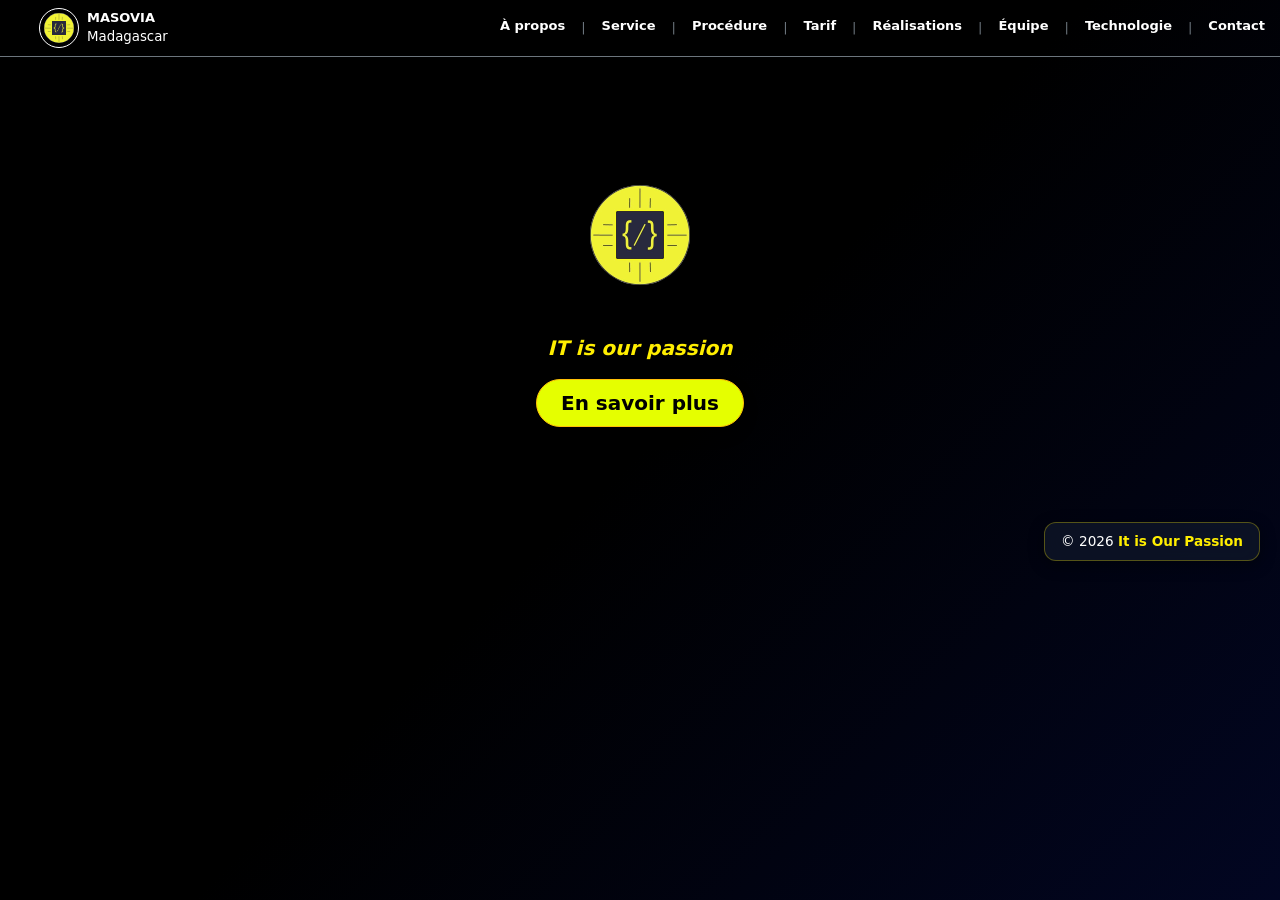
==== index.html @ 1afe6db5 "Petite mise a jour de la version 2" ====
<!DOCTYPE html>
<html lang="en">
<head>
    <meta charset="UTF-8">
    <meta name="viewport" content="width=device-width, initial-scale=1.0">
    <title>MASOVIA Madagascar</title>
    <link rel="shortcut icon" href="./" type="image/x-icon">
    <!-- boostrap local -->
    <link rel="stylesheet" href="./Css/bootstrap-5.3.8-dist/css/bootstrap.min.css">
    <!-- css personnel -->
    <link rel="stylesheet" href="style.css">
</head>
<!-- la couleur du body  -->
<body class=" text-white " >
    <!-- bar du haut -->
    <header class="text-white border-bottom border-secondary py-2">
    <div class="header-container d-flex justify-content-between align-items-center">
        
        <!-- LOGO & TEXTE -->
        <a href="#accueil" class="d-flex align-items-center text-decoration-none text-white brand-logo">
            <img src="./Image/469256969_122139030914333978_3974615634511253794_n.jpg" 
                 alt="logo Masovia" 
                 class="rounded-circle border border-white p-1 me-2 ms-md-4" 
                 width="40" 
                 height="40" 
                 style="object-fit: cover;">
            <div class="lh-sm">
                <span class="fw-bold d-block" style="font-size: small;">MASOVIA</span>
                <span style="font-size: smaller;">Madagascar</span>
            </div>
        </a> 

        <!-- Bouton Burger (Visible uniquement sur mobile) -->
<button id="menu-toggle" class="d-md-none border-0 bg-transparent p-0" type="button" aria-label="Toggle navigation">
    <img src="./Image/menu.png" alt="Menu" width="30" height="30">
</button>

<!-- MENU DE NAVIGATION -->
<nav id="main-nav" class="main-nav d-flex align-items-center gap-3">
    <!-- Bouton de fermeture sur mobile -->
    <button id="menu-close" class="d-md-none border-0 bg-transparent text-white fs-3 position-absolute top-0 end-0 m-3">&times;</button>
    
    <a href="#apropos" class="nav-link-custom fw-bold text-decoration-none">À propos</a>
    <span class="text-secondary d-none d-md-inline">|</span> 
    <a href="#services" class="nav-link-custom fw-bold text-decoration-none">Service</a>
    <span class="text-secondary d-none d-md-inline">|</span> 
    <a href="#procedure" class="nav-link-custom fw-bold text-decoration-none">Procédure</a>
    <span class="text-secondary d-none d-md-inline">|</span> 
    <a href="#tarif" class="nav-link-custom fw-bold text-decoration-none">Tarif</a>
    <span class="text-secondary d-none d-md-inline">|</span> 
    <a href="#realisation" class="nav-link-custom fw-bold text-decoration-none">Réalisations</a>
    <span class="text-secondary d-none d-md-inline">|</span> 
    <a href="#equipe" class="nav-link-custom fw-bold text-decoration-none">Équipe</a>
    <span class="text-secondary d-none d-md-inline">|</span>
    <a href="#technologie" class="nav-link-custom fw-bold text-decoration-none">Technologie</a>
    <span class="text-secondary d-none d-md-inline">|</span>
    <a href="#Contact" class="nav-link-custom fw-bold text-decoration-none">Contact</a>
</nav>
    </div>
</header>
    <!-- section services -->
<section id="services" class="py-5 d-none position-relative min-vh-100 d-flex align-items-center">
    <div class="container-service py-4">
        <!-- En-tête de section -->
        <div class="text-center mb-5">
            <h2 class="text-white fw-bold display-5 fst-italic">Services de MASOVIA <span><img src="./Image/Service.png" alt="service" width="70" height="70"></span></h2>
        </div>

        <!-- Grille des 4 services -->
        <div class=" row g-4 justify-content-center">
            <!-- Card 1 -->
            <div class="col-sm-6 col-lg-3">
                <div class="service-card p-4 text-center">
                    <div class="icon-box mb-3">
                        <img src="./image-logo/developpement (2).png" alt="Développement web" class="service-icon">
                    </div>
                    <h3 class="h5 text-white fw-bold mb-2"><span class="text-jaune">Développement web</span></h3>
                    <p class="text-white-50 small mb-0">Création de sites internet et d'applications web sur mesure, modernes, rapides et adaptés à tous vos besoins professionnels.</p>
                </div>
            </div>

            <!-- Card 2 -->
            <div class="col-sm-6 col-lg-3">
                <div class="service-card p-4 text-center">
                    <div class="icon-box mb-3">
                        <img src="./image-logo/developpement-dapplications.png" alt="Développement mobile" class="service-icon">
                    </div>
                    <h3 class="h5 text-white fw-bold mb-2"><span class="text-jaune">Développement mobile</span></h3>
                    <p class="text-white-50 small mb-0">Conception d'applications mobiles intuitives et performantes poir iOS et Android, offrant une expérience utilisateur fluide au quotidien.</p>
                </div>
            </div>

            <!-- Card 3 -->
            <div class="col-sm-6 col-lg-3">
                <div class="service-card p-4 text-center">
                    <div class="icon-box mb-3">
                        <img src="./image-logo/travail-a-domicile (1).png" alt="Systèmes et Réseaux" class="service-icon">
                    </div>
                    <h3 class="h5 text-white fw-bold mb-2"><span class="text-jaune">Administration réseau</span></h3>
                    <p class="text-white-50 small mb-0">Gestion, sécurisation et maintenance de vos infrastructures informatiques pour garantir un réseau stable, rapide et protégé et protégé contre les pannes.</p>
                </div>
            </div>

            <!-- Card 4 -->
            <div class="col-sm-6 col-lg-3">
                <div class="service-card p-4 text-center">
                    <div class="icon-box mb-3">
                        <img src="./image-logo/conception-graphique (1).png" alt="Design UI/UX" class="service-icon">
                    </div>
                    <h3 class="h5 text-white fw-bold mb-2"><span class="text-jaune">Design & UI/UX</span></h3>
                    <p class="text-white-50 small mb-0">Réalisation d'interfaces graphiques élégantes et ergonomiques, pensées ^pour captiver vos visiteurs et optimiser leur parcours d'utilisation. </p>
                </div>
            </div>
        </div>
    </div>

    <!-- Flèche Gauche (Vers À propos) -->
    <a href="#apropos" class="nav-arrow nav-arrow-left text-decoration-none" title="À propos">
        &#10094;
    </a>

    <!-- Flèche Droite (Vers Procédure) -->
    <a href="#procedure" class="nav-arrow nav-arrow-right text-decoration-none" title="Procédure">
        &#10095;
    </a>

    <footer class="copyright-fixed">
    <p class="mb-0">
        &copy; <span class="year"></span> <strong>It is Our Passion</strong>
    </p>
</footer>
</section>

<!-- accueil -->
<section id="accueil" class="d-flex align-items-center justify-content-center text-center text-white position-relative active">
    <div class="container">
        <!-- logo -->
        <div class="mb-4">
            <img src="./Image/469256969_122139030914333978_3974615634511253794_n.jpg" alt="Logo MASOVIA" class="rounded-circle shadow object-fit-cover" width="100" height="100">
        </div>

        <!-- Titre avec effet machine à écrire -->
        <div class="d-flex justify-content-center mb-3 text-center">
            <h1 class="display-4 fw-bold text-white">
                <span id="typed-text"></span>
            </h1>
        </div>

        <p class="text-jaune fs-5 fw-semibold fst-italic mb-3">IT is our passion</p>

        <!-- bouton -->
        <a href="#apropos" class="btn btn-warning btn-lg rounded-pill px-4 fw-bold shadow">En savoir plus</a>
    </div>

   <footer class="copyright-fixed">
    <p class="mb-0">
        &copy; <span class="year"></span> <strong>It is Our Passion</strong>
    </p>
</footer>
</section>

   <!-- section apropos -->
<section id="apropos" class="py-5 d-none text-white position-relative min-vh-100 d-flex align-items-center">
    <div class="container py-4">
        <!-- En-tête de section -->
        <div class="text-center mb-5">
            <h2 class="display-5 fw-bold  fst-italic">À propos de MASOVIA <span><img src="./Image/A propos.png" alt="apropos" width="70" height="70"></span></h2>
        </div>

        <!-- Grille principale 2 colonnes -->
        <div class="row g-4 align-items-stretch">
            
            <!-- CÔTÉ GAUCHE : Histoire (Animation Gauche) -->
            <div class="col-lg-7">
                <div class="glass-box p-4 p-md-5 h-100 d-flex flex-column justify-content-center anim-histoire border-warning">
                    <h3 class="h3 text-jaune fw-bold mb-3">Notre Histoire</h3>
                    <p class="text-white-50 fs-6 leading-relaxed mb-3">
                        Fondée en 2023 par un ingénieur en informatique passionné cumulant plus de 4 ans d'expérience, <strong class="text-white">MASOVIA Madagascar</strong> est née d'une ambition forte : accompagner la transformation numérique du pays en proposant des solutions sur mesure.
                    </p>
                    <p class="text-white-50 fs-6 leading-relaxed mb-0">
                        D'abord axée sur la création de sites web et l'administration système pour les PME, l'entreprise a rapidement évolué vers le développement d'applications web/mobiles complexes, le cloud et la cybersécurité, s'imposant comme un partenaire IT de confiance.
                    </p>
                </div>
            </div>

            <!-- CÔTÉ DROIT : Valeurs (Animation Droite en cascade) -->
            <div class="col-lg-5 d-flex flex-column gap-3">
                
                <!-- Div 1 : Innovation (Délai 0.2s) -->
                <div class="glass-box p-3 p-md-4 flex-fill d-flex align-items-center anim-valeur delay-1 border-warning">
                    <div>
                        <h4 class="h5 text-jaune fw-bold mb-1"> Innovation</h4>
                        <p class="text-white-50 small mb-0">Des solutions technologiques modernes et créatives, toujours en avance sur les besoins du marché.</p>
                    </div>
                </div>

                <!-- Div 2 : Qualité (Délai 0.4s) -->
                <div class="glass-box p-3 p-md-4 flex-fill d-flex align-items-center anim-valeur delay-2 border-warning">
                    <div>
                        <h4 class="h5 text-jaune fw-bold mb-1"> Qualité</h4>
                        <p class="text-white-50 small mb-0">Un niveau d'exigence élevé pour garantir la sécurité, la stabilité et la performance de vos systèmes.</p>
                    </div>
                </div>

                <!-- Div 3 : Proximité (Délai 0.6s) -->
                <div class="glass-box p-3 p-md-4 flex-fill d-flex align-items-center anim-valeur delay-3 border-warning">
                    <div>
                        <h4 class="h5 text-jaune fw-bold mb-1"> Proximité</h4>
                        <p class="text-white-50 small mb-0">Une relation de confiance étroite et un accompagnement personnalisé pour la réussite de chaque projet.</p>
                    </div>
                </div>
                
                <!-- div 4 : Lieu (Délai 0.8s) -->
                <div class="glass-box p-3 p-md-4 flex-fill d-flex align-items-center anim-valeur delay-3 border-warning">
                    <div>
                        <h4 class="h5 text-jaune fw-bold mb-1">Lieu</h4>
                        <p class="text-white-50 small mb-0">Nous sommes situé  à Jirama Amboaboaka, Mahavoky Avaratra, Mahajanga 401.</p>
                    </div>
                </div>

            </div>

        </div>
    </div>

    <!-- Flèches de navigation -->
    <a href="#accueil" class="nav-arrow nav-arrow-left text-decoration-none" title="Accueil">&#10094;</a>
    <a href="#services" class="nav-arrow nav-arrow-right text-decoration-none" title="Services">&#10095;</a>
    
    <footer class="copyright-fixed">
    <p class="mb-0">
        &copy; <span class="year"></span> <strong>It is Our Passion</strong>
    </p>
</footer>
</section>

<!-- section equipe -->
<section id="equipe" class="py-5 d-none position-relative min-vh-100 d-flex align-items-center">
    <div class="container py-4">
        
        <!-- En-tête de section -->
        <div class="text-center mb-5">
            <h2 class="display-5 fw-bold  fst-italic">Notre Équipe <span><img src="./Image/Equipe.png" alt="equipe" width="70" height="70"></span></h2>
        </div>

        <!-- 1. Conteneur du Dirigeant (Leader) -->
        <div class="row justify-content-center mb-4">
            <div class="col-lg-10">
                <div class="glass-box p-4 border-warning">
                    <div class="row align-items-center g-3">
                        <!-- Gauche : Photo + Nom + Poste -->
                        <div class="col-md-7 d-flex align-items-center gap-3">
                            <img src="./Photo/Boss-masovia.jpg" alt="Dirigeant" class="rounded-circle border border-2 border-warning shadow object-fit-cover" width="90" height="90">
                            <div>
                                <h3 class="h4 text-white fw-bold mb-1">Francky Ulsy NIHANARISON</h3>
                                <p class="text-warning fw-semibold mb-0 small">Fondateur & Lead Développeur</p>
                            </div>
                        </div>
                        <!-- Droite : Liens Sociaux -->
                        <div class="col-md-5 d-flex justify-content-md-end justify-content-start gap-2 flex-wrap">
                            <a href="https://gitlab.com/nihanarison" target="_blank" class="btn btn-outline-warning btn-sm rounded-pill px-3">GitLab</a>
                            <a href="https://www.linkedin.com/in/franck-ulsy-nihanarison-1b26021a1/" target="_blank" class="btn btn-outline-warning btn-sm rounded-pill px-3">LinkedIn</a>
                            <a href="https://www.facebook.com/share/1VFYUWXare/?mibextid=wwXIfr" target="_blank" class="btn btn-outline-warning btn-sm rounded-pill px-3">Facebook</a>
                        </div>
                    </div>
                </div>
            </div>
        </div>

        <!-- 2. Grille des Membres de l'Équipe -->
        <div class="row g-3 justify-content-center ">
            
            <!-- Membre 1 -->
            <div class="col-md-6 col-lg-4">
                <div class="glass-box p-3 h-100 border-warning">
                    <div class="d-flex align-items-center justify-content-between">
                        <div class="d-flex align-items-center gap-3">
                            <img src="./Photo/Julia.jpg" alt="Membre 1" class="rounded-circle object-fit-cover border border-secondary" width="60" height="60">
                            <div>
                                <h4 class="h6 text-white fw-bold mb-0">RAHARILIVA Maria Julia</h4>
                                <span class="text-white-50 small">Développeur Front-End/Back-end</span>
                            </div>
                        </div>
                        <div class="d-flex flex-column gap-1 text-end">
                            <a href="https://github.com/MarieJulia909" target="_blank" class="text-jaune text-decoration-none small">GitHub</a>
                            <a href="https://www.linkedin.com/in/marie-julia-rahariliva-8087a2437?utm_source=share_via&utm_content=profile&utm_medium=member_android" target="_blank" class="text-jaune text-decoration-none small">LinkedIn</a>
                            <a href="https://www.facebook.com/profile.php?id=100072571988165" target="_blank" class="text-jaune text-decoration-none small">Facebook</a>
                        </div>
                    </div>
                </div>
            </div>

            <!-- Membre 2 -->
            <div class="col-md-6 col-lg-4">
                <div class="glass-box p-3 h-100 border-warning">
                    <div class="d-flex align-items-center justify-content-between">
                        <div class="d-flex align-items-center gap-3">
                            <img src="./Image/Speader-man.jpg" alt="Membre 2" class="rounded-circle object-fit-cover border border-secondary" width="60" height="60">
                            <div>
                                <h4 class="h6 text-white fw-bold mb-0">RALIZARA Ely Judo</h4>
                                <span class="text-white-50 small">Développeur Back-End</span>
                            </div>
                        </div>
                        <div class="d-flex flex-column gap-1 text-end">
                            <a href="https://github.com/ElyJudo" target="_blank" class="text-jaune text-decoration-none small">GitHub</a>
                            <a href="https://www.linkedin.com/in/ralizara-ely-judo-7523423b3/" target="_blank" class="text-jaune text-decoration-none small">LinkedIn</a>
                            <a href="https://www.facebook.com/rj.ely.921620/" target="_blank" class="text-jaune text-decoration-none small">Facebook</a>
                        </div>
                    </div>
                </div>
            </div>

            <!-- Membre 3 -->
            <div class="col-md-6 col-lg-4">
                <div class="glass-box p-3 h-100 border-warning">
                    <div class="d-flex align-items-center justify-content-between">
                        <div class="d-flex align-items-center gap-3">
                            <img src="./Photo/Sarobidy.jpg" alt="Membre 3" class="rounded-circle object-fit-cover border border-secondary" width="80" height="70">
                            <div>
                            <h4 class="h6 text-white fw-bold mb-0">RAZAFINDRAKOTO Maxer Aina Sarobidy</h4>
                                <span class="text-white-50 small">Développeur web et application mobile</span>
                            </div>
                        </div>
                        <div class="d-flex flex-column gap-1 text-end">
                            <a href="https://github.com/AinaSarobidy11" target="_blank" class="text-jaune text-decoration-none small">GitHub</a>
                            <a href="https://www.linkedin.com/in/aina-sarobidy-38805938b/" target="_blank" class="text-jaune text-decoration-none small">LinkedIn</a>
                            <a href="https://www.facebook.com/aina.sar.bidy.2025" target="_blank" class="text-jaune text-decoration-none small">Facebook</a>
                        </div>
                    </div>
                </div>
            </div>

            <!-- Membre 4 -->
            <div class="col-md-6 col-lg-4">
                <div class="glass-box p-3 h-100 border-warning">
                    <div class="d-flex align-items-center justify-content-between">
                        <div class="d-flex align-items-center gap-3">
                            <img src="./Image/chaat.jpg" alt="Membre 4" class="rounded-circle object-fit-cover border border-secondary" width="60" height="60">
                            <div>
                                <h4 class="h6 text-white fw-bold mb-0">TIANDRAZANA Maniniaina Julio</h4>
                                <span class="text-white-50 small">Développeut mobile</span>
                            </div>
                        </div>
                        <div class="d-flex flex-column gap-1 text-end">
                            <a href="https://github.com/MaminiainaJulio" target="_blank" class="text-jaune text-decoration-none small">GitHub</a>
                            <a href="https://www.linkedin.com/in/maminiaina-julio-531709405/" target="_blank" class="text-jaune text-decoration-none small">LinkedIn</a>
                            <a href="https://www.facebook.com/maminiainajulio.tiandrazana" target="_blank" class="text-jaune text-decoration-none small">Facebook</a>
                        </div>
                    </div>
                </div>
            </div>

            <!-- Membre 5 -->
            <div class="col-md-6 col-lg-4">
                <div class="glass-box p-3 h-100 border-warning">
                    <div class="d-flex align-items-center justify-content-between">
                        <div class="d-flex align-items-center gap-3">
                            <img src="./Image/Mady.jpg" alt="Membre 5" class="rounded-circle object-fit-cover border border-secondary" width="60" height="60">
                            <div>
                                <h4 class="h6 text-white fw-bold mb-0">ANDRIAMANAMBINA Tsarafomba Alberto</h4>
                                <span class="text-white-50 small">Développeur web</span>
                            </div>
                        </div>
                        <div class="d-flex flex-column gap-1 text-end">
                            <a href="https://github.com/KilaTsarafomba" target="_blank" class="text-jaune text-decoration-none small">GitHub</a>
                            <a href="https://www.linkedin.com/in/tsarafomba-kila-92b11b433/" target="_blank" class="text-jaune text-decoration-none small">LinkedIn</a>
                            <a href="https://www.facebook.com/profile.php?id=61583092958652" target="_blank" class="text-jaune text-decoration-none small">Facebook</a>
                        </div>
                    </div>
                </div>
            </div>

            <!-- Membre 6 -->
            <div class="col-md-6 col-lg-4">
                <div class="glass-box p-3 h-100 border-warning">
                    <div class="d-flex align-items-center justify-content-between">
                        <div class="d-flex align-items-center gap-3">
                            <img src="./Photo/Masy.jpg" alt="Membre 6" class="rounded-circle object-fit-cover border border-secondary" width="80" height="70">
                            <div>
                                <h4 class="h6 text-white fw-bold mb-0">MOHADJELINOT Nomenjanahary Riazy</h4>
                                <span class="text-white-50 small">Dévéloppeur Front-End </span>
                            </div>
                        </div>
                        <div class="d-flex flex-column gap-1 text-end">
                            <a href="https://github.com/Mady-RM" target="_blank" class="text-jaune text-decoration-none small">GitHub</a>
                            <a href="https://www.linkedin.com/in/mohadjelinot-n-riazy-360813434/" target="_blank" class="text-jaune text-decoration-none small">LinkedIn</a>
                            <a href="https://www.facebook.com/mady.rm.701224/"  target="_blank" class="text-jaune text-decoration-none small">Facebook</a>
                        </div>
                    </div>
                </div>
            </div>
            
            <!-- Membre 7 -->
            <div class="col-md-6 col-lg-4">
                <div class="glass-box p-3 h-100 border-warning">
                    <div class="d-flex align-items-center justify-content-between">
                        <div class="d-flex align-items-center gap-3">
                            <img src="./Photo/Mady.jpg" alt="Membre 6" class="rounded-circle object-fit-cover border border-secondary" width="60" height="60">
                            <div>
                                <h4 class="h6 text-white fw-bold mb-0">TODISOA Fanambinana Vacille Auguste</h4>
                                <span class="text-white-50 small">Développeur web </span>
                            </div>
                        </div>
                        <div class="d-flex flex-column gap-1 text-end">
                            <a href="https://github.com/Vacille auguste3-bip" target="_blank" class="text-jaune text-decoration-none small">GitHub</a>
                            <a href="#" target="_blank" class="text-jaune text-decoration-none small">LinkedIn</a>
                            <a href="https://www.facebook.com/profile.php?id=61550816037969"  target="_blank" class="text-jaune text-decoration-none small">Facebook</a>
                        </div>
                    </div>
                </div>
            </div>
           
            <!-- Membre 8 -->
            <div class="col-md-6 col-lg-4">
                <div class="glass-box p-3 h-100 border-warning">
                    <div class="d-flex align-items-center justify-content-between">
                        <div class="d-flex align-items-center gap-3">
                            <img src="./Photo/Mady.jpg" alt="Membre 6" class="rounded-circle object-fit-cover border border-secondary" width="60" height="60">
                            <div>
                                <h4 class="h6 text-white fw-bold mb-0">MANALINTSOA Fidele</h4>
                                <span class="text-white-50 small">Développeur Full Stack </span>
                            </div>
                        </div>
                        <div class="d-flex flex-column gap-1 text-end">
                            <a href="https://github.com/Fy145" target="_blank" class="text-jaune text-decoration-none small">GitHub</a>
                            <a href="https://www.linkedin.com/in/fid%c3%A8le-manalintsoa-09a0293aa/" target="_blank" class="text-jaune text-decoration-none small">LinkedIn</a>
                            <a href="https://www.facebook.com/ykouwais.tonny"  target="_blank" class="text-jaune text-decoration-none small">Facebook</a>
                        </div>
                    </div>
                </div>
            </div>
            
            <!-- Membre 9 -->
            <div class="col-md-6 col-lg-4">
                <div class="glass-box p-3 h-100 border-warning">
                    <div class="d-flex align-items-center justify-content-between">
                        <div class="d-flex align-items-center gap-3">
                            <img src="./Photo/Mady.jpg" alt="Membre 6" class="rounded-circle object-fit-cover border border-secondary" width="60" height="60">
                            <div>
                                <h4 class="h6 text-white fw-bold mb-0">RAMAHAY Avotra Daniel</h4>
                                <span class="text-white-50 small">Développeur web</span>
                            </div>
                        </div>
                        <div class="d-flex flex-column gap-1 text-end">
                            <a href="https://github.com/Mady-RM" target="_blank" class="text-jaune text-decoration-none small">GitHub</a>
                            <a href="#" target="_blank" class="text-jaune text-decoration-none small">LinkedIn</a>
                            <a href="https://www.facebook.com/mady.rm.701224/"  target="_blank" class="text-jaune text-decoration-none small">Facebook</a>
                        </div>
                    </div>
                </div>
            </div>

        </div>

    </div>

    <!-- Navigation Flèches -->
    <a href="#realisation" class="nav-arrow nav-arrow-left text-decoration-none" title="Réalisations">&#10094;</a>
    <a href="#technologie" class="nav-arrow nav-arrow-right text-decoration-none" title="Contact">&#10095;</a>

    <footer class="copyright-fixed">
    <p class="mb-0">
        &copy; <span class="year"></span> <strong>It is Our Passion</strong>
    </p>
</footer>
</section>

 <!-- Section Procédure -->
<section id="procedure" class="py-5 d-none position-relative min-vh-100 d-flex align-items-center">
    <div class="container py-4">
        
        <!-- En-tête de section -->
        <div class="text-center mb-5">
            <h2 class="display-5 fw-bold fst-italic text-white">
                Notre Procédure 
                <span><img src="./Image/procedure.png" alt="Procédure" width="60" height="60" ></span>
            </h2>
        </div>

        <!-- Grille des 7 étapes -->
        <div class="row g-4 justify-content-center procedure-container">
            
            <!-- Étape 1 -->
            <div class="col-md-6 col-lg-4 procedure-step step-1">
                <div class="procedure-card p-4 h-100">
                    <div class="d-flex align-items-center mb-3">
                        <span class="step-badge">01</span>
                        <h3 class="h5 text-white fw-bold mb-0 ms-3">Prise de contact & Analyse</h3>
                    </div>
                    <p class="text-white-50 small mb-0">
                        Écoute attentive de vos besoins, étude de faisabilité et définition précise des objectifs stratégiques de votre projet.
                    </p>
                </div>
            </div>

            <!-- Étape 2 -->
            <div class="col-md-6 col-lg-4 procedure-step step-2">
                <div class="procedure-card p-4 h-100">
                    <div class="d-flex align-items-center mb-3">
                        <span class="step-badge">02</span>
                        <h3 class="h5 text-white fw-bold mb-0 ms-3">Cahier des charges & Devis</h3>
                    </div>
                    <p class="text-white-50 small mb-0">
                        Rédaction détaillée des spécifications techniques et fonctionnelles accompagnées d'une proposition tarifaire transparente.
                    </p>
                </div>
            </div>

            <!-- Étape 3 -->
            <div class="col-md-6 col-lg-4 procedure-step step-3">
                <div class="procedure-card p-4 h-100">
                    <div class="d-flex align-items-center mb-3">
                        <span class="step-badge">03</span>
                        <h3 class="h5 text-white fw-bold mb-0 ms-3">Conception & UI/UX</h3>
                    </div>
                    <p class="text-white-50 small mb-0">
                        Création des maquettes interactives, de la charte graphique et validation de l'architecture globale de l'interface.
                    </p>
                </div>
            </div>

            <!-- Étape 4 -->
            <div class="col-md-6 col-lg-4 procedure-step step-4">
                <div class="procedure-card p-4 h-100">
                    <div class="d-flex align-items-center mb-3">
                        <span class="step-badge">04</span>
                        <h3 class="h5 text-white fw-bold mb-0 ms-3">Développement & Intégration</h3>
                    </div>
                    <p class="text-white-50 small mb-0">
                        Programmation du code (Front-End & Back-End) en appliquant les normes de sécurité et les meilleures pratiques IT.
                    </p>
                </div>
            </div>

            <!-- Étape 5 -->
            <div class="col-md-6 col-lg-4 procedure-step step-5">
                <div class="procedure-card p-4 h-100">
                    <div class="d-flex align-items-center mb-3">
                        <span class="step-badge">05</span>
                        <h3 class="h5 text-white fw-bold mb-0 ms-3">Tests & Recette</h3>
                    </div>
                    <p class="text-white-50 small mb-0">
                        Batterie de tests rigoureux (performance, sécurité, comptabilité) et ajustements selon vos retours.
                    </p>
                </div>
            </div>

            <!-- Étape 6 -->
            <div class="col-md-6 col-lg-4 procedure-step step-6">
                <div class="procedure-card p-4 h-100">
                    <div class="d-flex align-items-center mb-3">
                        <span class="step-badge">06</span>
                        <h3 class="h5 text-white fw-bold mb-0 ms-3">Déploiement & Mise en ligne</h3>
                    </div>
                    <p class="text-white-50 small mb-0">
                        Configuration des serveurs, déploiement sécurisé de la solution et ouverture officielle aux utilisateurs.
                    </p>
                </div>
            </div>

            <!-- Étape 7 -->
            <div class="col-md-6 col-lg-4 procedure-step step-7">
                <div class="procedure-card p-4 h-100">
                    <div class="d-flex align-items-center mb-3">
                        <span class="step-badge">07</span>
                        <h3 class="h5 text-white fw-bold mb-0 ms-3">Maintenance & Suivi</h3>
                    </div>
                    <p class="text-white-50 small mb-0">
                        Accompagnement continu, mises à jour régulières, support technique et garanties de haute disponibilité.
                    </p>
                </div>
            </div>

        </div>
    </div>

    <!-- Flèche Gauche (Vers Services) -->
    <a href="#services" class="nav-arrow nav-arrow-left text-decoration-none" title="Services">&#10094;</a>
    <!-- Flèche Droite (Vers Tarif) -->
    <a href="#tarif" class="nav-arrow nav-arrow-right text-decoration-none" title="Tarif">&#10095;</a>
<footer class="copyright-fixed">
    <p class="mb-0">
        &copy; <span class="year"></span> <strong>It is Our Passion</strong>
    </p>
</footer>
</section>

<!-- Section Technologies -->
<section id="technologie" class="py-5 d-none position-relative min-vh-100 d-flex align-items-center">
    <div class="container py-4">
        <!-- Titre de la section -->
        <div class="text-center mb-5">
            <h2 class="display-5 fw-bold text-white fst-italic">Nos Technologies
                <span><img src="./Image/la-technologie.png" alt="technologie" width="60" height="60"></span>
            </h2>
        </div>

        <!-- Div Principale Conteneur en Colonne -->
        <div class="row g-3 ">

            <!-- HTML5 (Gauche) -->
            <div class="col-12 col-md-6 tech-card-left tech-delay-1">
                <div class="glass-box  p-3 h-100 rounded-4 border-warning border-opacity-25 shadow-sm d-flex align-items-center gap-3">
                    <div class="tech-logo-box d-flex align-items-center justify-content-center rounded-3 p-2">
                        <img src="./Image/html5.png" alt="" class="tech-logo-box">
                    </div>
                    <div class="tech-text-box text-white">
                        <h5 class="fw-bold mb-1"><span class="text-jaune">HTML5</span></h5>
                        <p class="mb-0 text-light opacity-75 fs-6">Structure sémantique moderne, accessible et optimisée pour le référencement web (SEO).</p>
                    </div>
                </div>
            </div>

            <!-- CSS3 (Droite) -->
            <div class="col-12 col-md-6 tech-card-right tech-delay-1">
                <div class="glass-box p-3 h-100 rounded-4 border-warning border-opacity-25 shadow-sm d-flex align-items-center gap-3">
                    <div class="tech-logo-box d-flex align-items-center justify-content-center rounded-3 p-2">
                        <img src="./Image/css3.png" alt="" class="tech-logo-box">
                    </div>
                    <div class="tech-text-box text-white">
                        <h5 class="fw-bold mb-1"><span class="text-jaune">CSS3</span></h5>
                        <p class="mb-0 text-light opacity-75 fs-6">Design personnalisé, animations fluides, polices web et mises en page adaptatives (Responsive).</p>
                    </div>
                </div>
            </div>

            <!-- JavaScript (Gauche) -->
            <div class="col-12 col-md-6 tech-card-left tech-delay-2">
                <div class="glass-box p-3 h-100 rounded-4 border-warning border-opacity-25 shadow-sm d-flex align-items-center gap-3">
                    <div class="tech-logo-box d-flex align-items-center justify-content-center rounded-3 p-2">
                        <img src="./Image/bibliotheque.png" alt="" class="tech-logo-box">
                    </div>
                    <div class="tech-text-box text-white">
                        <h5 class="fw-bold mb-1"><span class="text-jaune">JavaScript (JS)</span></h5>
                        <p class="mb-0 text-light opacity-75 fs-6">Programmation dynamique côté client pour des interfaces utilisateur interactives et réactives.</p>
                    </div>
                </div>
            </div>

            <!-- PHP (Droite) -->
            <div class="col-12 col-md-6 tech-card-right tech-delay-2">
                <div class="glass-box p-3 h-100 rounded-4 border-warning border-opacity-25 shadow-sm d-flex align-items-center gap-3">
                    <div class="tech-logo-box d-flex align-items-center justify-content-center rounded-3 p-2">
                        <img src="./Image/langage-de-programmation-php.png" alt="" class="tech-logo-box">
                    </div>
                    <div class="tech-text-box text-white">
                        <h5 class="fw-bold mb-1"><span class="text-jaune">PHP</span></h5>
                        <p class="mb-0 text-light opacity-75 fs-6">Développement backend robuste, traitement des données dynamiques et gestion côté serveur.</p>
                    </div>
                </div>
            </div>

            <!-- Laravel (Gauche) -->
            <div class="col-12 col-md-6 tech-card-left tech-delay-3">
                <div class="glass-box p-3 h-100 rounded-4 border-warning border-opacity-25 shadow-sm d-flex align-items-center gap-3">
                    <div class="tech-logo-box d-flex align-items-center justify-content-center rounded-3 p-2">
                        <img src="./Image/icons8-laravel-100.png" alt="" class="tech-logo-box">
                    </div>
                    <div class="tech-text-box text-white">
                        <h5 class="fw-bold mb-1"><span class="text-jaune">Laravel</span></h5>
                        <p class="mb-0 text-light opacity-75 fs-6">Framework PHP élégant pour la création d'applications web complexes, sécurisées et évolutives.</p>
                    </div>
                </div>
            </div>

            <!-- React (Droite) -->
            <div class="col-12 col-md-6 tech-card-right tech-delay-3">
                <div class="glass-box p-3 h-100 rounded-4 border-warning border-opacity-25 shadow-sm d-flex align-items-center gap-3">
                    <div class="tech-logo-box d-flex align-items-center justify-content-center rounded-3 p-2">
                        <img src="./Image/icons8-réagir-96.png" alt="" class="tech-logo-box">
                    </div>
                    <div class="tech-text-box text-white">
                        <h5 class="fw-bold mb-1"><span class="text-jaune">React</span></h5>
                        <p class="mb-0 text-light opacity-75 fs-6">Bibliothèque Frontend basée sur les composants pour créer des Single Page Applications (SPA) ultra-rapides.</p>
                    </div>
                </div>
            </div>

            <!-- Flutter (Gauche) -->
            <div class="col-12 col-md-6 tech-card-left tech-delay-4">
                <div class="glass-box p-3 h-100 rounded-4 border-warning border-opacity-25 shadow-sm d-flex align-items-center gap-3">
                    <div class="tech-logo-box d-flex align-items-center justify-content-center rounded-3 p-2">
                        <img src="./Image/icons8-battement-100.png" alt="" class="tech-logo-box">
                    </div>
                    <div class="tech-text-box text-white">
                        <h5 class="fw-bold mb-1"><span class="text-jaune">Flutter</span></h5>
                        <p class="mb-0 text-light opacity-75 fs-6">SDK de Google pour développer des applications mobiles performantes (Android & iOS) depuis un code unique.</p>
                    </div>
                </div>
            </div>

            <!-- Tailwind CSS (Droite) -->
            <div class="col-12 col-md-6 tech-card-right tech-delay-4">
                <div class="glass-box p-3 h-100 rounded-4 border-warning border-opacity-25 shadow-sm d-flex align-items-center gap-3">
                    <div class="tech-logo-box d-flex align-items-center justify-content-center rounded-3 p-2">
                        <img src="./Image/icons8-tailwind-css-96.png" alt="" class="tech-logo-box">
                    </div>
                    <div class="tech-text-box text-white">
                        <h5 class="fw-bold mb-1"><span class="text-jaune">Tailwind CSS</span></h5>
                        <p class="mb-0 text-light opacity-75 fs-6">Framework CSS utilitaire permettant de concevoir des interfaces sur-mesure rapidement.</p>
                    </div>
                </div>
            </div>

            <!-- WordPress (Gauche) -->
            <div class="col-12 col-md-6 tech-card-left tech-delay-5">
                <div class="glass-box p-3 h-100 rounded-4 border-warning border-opacity-25 shadow-sm d-flex align-items-center gap-3">
                    <div class="tech-logo-box d-flex align-items-center justify-content-center rounded-3 p-2">
                        <img src="./Image/icons8-wordpress-64.png" alt="" class="tech-logo-box">
                    </div>
                    <div class="tech-text-box text-white">
                        <h5 class="fw-bold mb-1"><span class="text-jaune">WordPress</span></h5>
                        <p class="mb-0 text-light opacity-75 fs-6">Système de gestion de contenu (CMS) idéal pour la création rapide de sites vitrines et e-commerce.</p>
                    </div>
                </div>
            </div>

            <!-- MySQL (Droite) -->
            <div class="col-12 col-md-6 tech-card-right tech-delay-5">
                <div class="glass-box p-3 h-100 rounded-4 border-warning border-opacity-25 shadow-sm d-flex align-items-center gap-3">
                    <div class="tech-logo-box d-flex align-items-center justify-content-center rounded-3 p-2">
                        <img src="./Image/mysql.png" alt="" class="tech-logo-box">
                    </div>
                    <div class="tech-text-box text-white">
                        <h5 class="fw-bold mb-1"><span class="text-jaune">MySQL</span></h5>
                        <p class="mb-0 text-light opacity-75 fs-6">Système de gestion de bases de données relationnelles fiable pour stocker et structurer vos données.</p>
                    </div>
                </div>
            </div>

            <!-- PostgreSQL (Gauche) -->
            <div class="col-12 col-md-6 tech-card-left tech-delay-6">
                <div class="glass-box p-3 h-100 rounded-4 border-warning border-opacity-25 shadow-sm d-flex align-items-center gap-3">
                    <div class="tech-logo-box d-flex align-items-center justify-content-center rounded-3 p-2">
                        <img src="./Image/icons8-postgresql-96.png" alt="" class="tech-logo-box">
                    </div>
                    <div class="tech-text-box text-white">
                        <h5 class="fw-bold mb-1"><span class="text-jaune">PostgreSQL</span></h5>
                        <p class="mb-0 text-light opacity-75 fs-6">Base de données relationnelle avancée supportant des requêtes complexes et de grands volumes de données.</p>
                    </div>
                </div>
            </div>

            <!-- Réseaux & Infrastructure (Droite) -->
            <div class="col-12 col-md-6 tech-card-right tech-delay-6">
                <div class="glass-box p-3 h-100 rounded-4 border-warning border-opacity-25 shadow-sm d-flex align-items-center gap-3">
                    <div class="tech-logo-box d-flex align-items-center justify-content-center rounded-3 p-2">
                        <img src="./Image/linternet.png" alt="" class="tech-logo-box">
                    </div>
                    <div class="tech-text-box text-white">
                        <h5 class="fw-bold mb-1"><span class="text-jaune">Réseaux & Infrastructures</span></h5>
                        <p class="mb-0 text-light opacity-75 fs-6">Conception de topologies réseau, configuration de serveurs, sécurité informatique et câblage RJ45.</p>
                    </div>
                </div>
            </div>

        </div>
    </div>

    <!-- Flèche Gauche -->
    <a href="#equipe" class="nav-arrow nav-arrow-left text-decoration-none" title="Services">&#10094;</a>
    <!-- Flèche Droite -->
    <a href="#contact" class="nav-arrow nav-arrow-right text-decoration-none" title="Procédure">&#10095;</a>

   <footer class="copyright-fixed">
    <p class="mb-0">
        &copy; <span class="year"></span> <strong>It is Our Passion</strong>
    </p>
</footer>
</section>

<!-- Section Tarifs -->
<section id="tarif" class="py-5 d-none position-relative min-vh-100 d-flex align-items-center">
  <div class="container py-4">
    <div class="text-center mb-5">
      <h2 class="fw-bold text-white display-5 fst-italic">
        NOS TARIFS 
        <span><img src="./Image/Tarif.png" alt="tarif" width="60" height="60"></span>
      </h2>
    </div>

    <div class="row g-4 justify-content-center">
      
      <!-- Carte 1 -->
      <div class="col-12 col-md-6 col-xl-3 tarif-card tarif-delay-1">
        <div class="glass-box p-4 h-100 d-flex flex-column justify-content-between text-center border-warning">
          <div>
            <h3 class="fw-bold text-white fs-3 mb-2">Site vitrine</h3>
            <div class="my-4">
              <span class="fs-1 fw-bold text-jaune">600 000Ar</span>
            </div>
            <hr class="border-secondary opacity-25 my-3">
            <ul class="list-unstyled text-start text-light fs-6 mb-4">
              <li class="mb-2">✓ Design & Logo</li>
              <li class="mb-2">✓ Charte Graphique</li>
              <li class="mb-2">✓ 5 page moins</li>
            </ul>
          </div>
          <a href="#contact" onclick="choisirOffre('vitrine')" class="btn btn-warning fw-bold w-100 mt-auto">Choisir cette offre</a>
        </div>
      </div>

      <!-- Carte 2 -->
      <div class="col-12 col-md-6 col-xl-3 tarif-card tarif-delay-2">
        <div class="glass-box p-4 h-100 d-flex flex-column justify-content-between text-center border-warning">
          <div>
            <h3 class="fw-bold text-white fs-3 mb-2">Développement sur mesure</h3>
            <div class="my-4">
              <span class="fs-1 fw-bold text-jaune">650 000Ar</span>
            </div>
            <hr class="border-secondary opacity-25 my-3">
            <ul class="list-unstyled text-start text-light fs-6 mb-4">
              <li class="mb-2">✓ Design & logo</li>
              <li class="mb-2">✓ Cahier de charge</li>
              <li class="mb-2">✓ Charte graphique</li>
              <li class="mb-2">✓ Hébergement gratuit</li>
              <li class="mb-2">✓ Développement de A à Z</li>
              <li class="mb-2">✓ Maintenance gratuit  1 mois</li>
            </ul>
          </div>
          <a href="#contact" onclick="choisirOffre('sur-mesure')" class="btn btn-warning fw-bold w-100 mt-auto">Choisir cette offre</a>
        </div>
      </div>

      <!-- Carte 3 -->
      <div class="col-12 col-md-6 col-xl-3 tarif-card tarif-delay-3">
        <div class="glass-box p-4 h-100 d-flex flex-column justify-content-between text-center border-warning">
          <div>
            <h3 class="fw-bold text-white fs-3 mb-2">E-commerce</h3>
            <div class="my-4">
              <span class="fs-1 fw-bold text-jaune">1&nbsp;200&nbsp;000Ar</span>
            </div>
            <hr class="border-secondary opacity-25 my-3">
            <ul class="list-unstyled text-start text-light fs-6 mb-4">
              <li class="mb-2">✓ Design & logo </li>
              <li class="mb-2">✓ Charte graphique</li>
              <li class="mb-2">✓ Hébergements gratuit</li>
              <li class="mb-2">✓ Mode de payement</li>
              <li class="mb-2">✓ Maintenance gratuit 1 mois</li>
            </ul>
          </div>
          <a href="#contact" onclick="choisirOffre('ecommerce')" class="btn btn-warning fw-bold w-100 mt-auto">Choisir cette offre</a>
        </div>
      </div>

      <!-- Carte 4 -->
      <div class="col-12 col-md-6 col-xl-3 tarif-card tarif-delay-4">
        <div class="glass-box p-4 h-100 d-flex flex-column justify-content-between text-center border-warning">
          <div>
            <h3 class="fw-bold text-white fs-3 mb-2">Développement mobile</h3>
            <div class="my-4">
              <span class="fs-1 fw-bold text-jaune">3&nbsp;000&nbsp;000Ar</span>
            </div>
            <hr class="border-secondary opacity-25 my-3">
            <ul class="list-unstyled text-start text-light fs-6 mb-4">
              <li class="mb-2">✓ Déploiement sur Apple store & play store</li>
              <li class="mb-2">✓ Logo design</li>
              <li class="mb-2">✓ Charte graphique</li>
              <li class="mb-2">✓ Cahier de charge</li>
              <li class="mb-2">✓ Développement de A à Z</li>
              <li class="mb-2">✓ Maintenance gratuit  1 mois</li>
            </ul>
          </div>
          <a href="#contact" onclick="choisirOffre('mobile')" class="btn btn-warning fw-bold w-100 mt-auto">Choisir cette offre</a>
        </div>
      </div>

    </div>
  </div>

  <a href="#procedure" class="nav-arrow nav-arrow-left text-decoration-none" title="Procédure">&#10094;</a>
  <a href="#realisation" class="nav-arrow nav-arrow-right text-decoration-none" title="Réalisation">&#10095;</a>
<footer class="copyright-fixed">
    <p class="mb-0">
        &copy; <span class="year"></span> <strong>It is Our Passion</strong>
    </p>
</footer>
</section>

<!-- Section Contact -->
<section id="contact" class="py-5 position-relative min-vh-100 d-flex align-items-center">
  <div class="container py-4">
    
    <!-- En-tête de section -->
    <div class="text-center mb-5">
      <h2 class="display-5 fw-bold fst-italic text-white">
        CONTACTEZ-NOUS 
        <span><img src="./Image/contact-us.png" alt="Contact" width="60" height="60"></span>
      </h2>
    </div>

    <div class="row justify-content-center">
      <div class="col-12 col-lg-8">
        
        <!-- Boîte de formulaire Glassmorphism -->
        <div class="glass-box p-4 p-md-5 border-warning border-opacity-25">
          <form action="#" method="POST">
            <div class="row g-3">
              
              <!-- Champ Nom & Prénom -->
              <div class="col-12 col-md-6">
                <label for="fullname" class="form-label text-white fw-bold fs-6">Nom complet</label>
                <input type="text" class="form-control custom-input" id="fullname" placeholder="Votre nom" required>
              </div>

              <!-- Champ Email -->
              <div class="col-12 col-md-6">
                <label for="email" class="form-label text-white fw-bold fs-6">Adresse Email</label>
                <input type="email" class="form-control custom-input" id="email" placeholder="exemple@mail.com" required>
              </div>

              <!-- Champ Numéro de Téléphone -->
              <div class="col-12 col-md-6">
                <label for="phone" class="form-label text-white fw-bold fs-6">Numéro de téléphone</label>
                <input type="tel" class="form-control custom-input" id="phone" placeholder="+261 34 00 000 00">
              </div>

              <!-- Champ Sujet / Type de Projet -->
              <div class="col-12 col-md-6">
                <label for="subject" class="form-label text-white fw-bold fs-6">Sujet du projet</label>
                <select class="form-select custom-input" id="subject">
                  <option selected disabled value="">Choisissez une option...</option>
                  <option value="vitrine">Site Vitrine</option>
                  <option value="sur-mesure">Développement sur mesure</option>
                  <option value="ecommerce">E-commerce</option>
                  <option value="mobile">Développement mobile</option>
                  <option value="autre">Autre demande</option>
                </select>
              </div>

              <!-- Champ Message -->
              <div class="col-12">
                <label for="message" class="form-label text-white fw-bold fs-6">Votre Message</label>
                <textarea class="form-control custom-input" id="message" rows="5" placeholder="Décrivez votre projet..." required></textarea>
              </div>

              <!-- Bouton d'envoi -->
              <div class="col-12 text-center mt-4">
                <button type="submit" class="btn btn-warning fw-bold px-5 py-3 fs-5 w-100 w-md-auto">
                  Envoyer le message
                </button>
              </div>

            </div>
          </form>
        </div>

      </div>
    </div>

  </div>

  <!-- Flèches de navigation -->
  <a href="#technologie" class="nav-arrow nav-arrow-left text-decoration-none" title="Technologies">&#10094;</a>

  <footer class="copyright-fixed">
    <p class="mb-0">
        &copy; <span class="year"></span> <strong>It is Our Passion</strong>
    </p>
</footer>
</section>

<!-- Section Réalisations -->
<section id="realisation" class="py-5 d-none position-relative min-vh-100 d-flex align-items-center">
  <div class="container py-4">
    
    <!-- En-tête de la section -->
    <div class="text-center mb-5">
      <h2 class="fw-bold text-white display-5 fst-italic">
        NOS RÉALISATIONS
        <span><img src="./Image/realisation.png" alt="Réalisations" width="60" height="60"></span>
      </h2>
    </div>

    <!-- Alignement en 3 colonnes horizontales -->
    <div class="row g-4 justify-content-center">

      <!-- Carte 1 -->
      <div class="col-12 col-md-4">
        <div class="glass-box p-3 h-100 d-flex flex-column justify-content-between border-warning">
          <div>
            <!-- Photo en haut -->
            <img src="./Photo/Site vitrine.png" alt="Projet 1" class="img-fluid rounded border border-warning border-opacity-50 w-100 object-fit-cover mb-3" style="height: 180px;">
            <!-- Texte Lorem Ipsum -->
            <h3 class="fw-bold text-jaune fs-4 mb-2 text-center">Site e-commerce de matériel d'arts martiaux</h3>
            <p class="text-light fs-6">
            Conception et développement d'un site Wev e-commerce dédié à la vente de matériels et équipements pour les arts martiaux
            </p>
          </div>
          <!-- Bouton en savoir plus en bas -->
          <div class="mt-3 text-center">
            <a href="realisation.html" class="btn btn-warning fw-bold w-100">En savoir plus</a>
          </div>
        </div>
      </div>

      <!-- Carte 2 -->
      <div class="col-12 col-md-4">
        <div class="glass-box p-3 h-100 d-flex flex-column justify-content-between border-warning">
          <div>
            <!-- Photo en haut -->
            <img src="./Photo/Site vitrine.png" alt="Projet 2" class="img-fluid rounded border border-warning border-opacity-50 w-100 object-fit-cover mb-3" style="height: 180px;">
            <!-- Texte Lorem Ipsum -->
            <h3 class="fw-bold text-jaune fs-4 mb-2 text-center">Nom du Projet 02</h3>
            <p class="text-light fs-6">
              Duis aute irure dolor in reprehenderit in voluptate velit esse cillum dolore eu fugiat nulla pariatur. Excepteur sint occaecat.
            </p>
          </div>
          <!-- Bouton en savoir plus en bas -->
          <div class="mt-3 text-center">
            <a href="realisation1.html" class="btn btn-warning fw-bold w-100">En savoir plus</a>
          </div>
        </div>
      </div>

      <!-- Carte 3 -->
      <div class="col-12 col-md-4">
        <div class="glass-box p-3 h-100 d-flex flex-column justify-content-between border-warning">
          <div>
            <!-- Photo en haut -->
            <img src="./Photo/Site vitrine.png" alt="Projet 3" class="img-fluid rounded border border-warning border-opacity-50 w-100 object-fit-cover mb-3" style="height: 180px;">
            <!-- Texte Lorem Ipsum -->
            <h3 class="fw-bold text-jaune fs-4 mb-2 text-center">Nom du Projet 03</h3>
            <p class="text-light fs-6">
              Curabitur pretium tincidunt lacus. Nulla gravida orci a odio. Nullam varius, turpis et commodo pharetra, est eros bibendum.
            </p>
          </div>
          <!-- Bouton en savoir plus en bas -->
          <div class="mt-3 text-center">
            <a href="realisation2.html" class="btn btn-warning fw-bold w-100">En savoir plus</a>
          </div>
        </div>
      </div>

    </div>
  </div>

  <!-- Flèches de navigation -->
  <a href="#tarif" class="nav-arrow nav-arrow-left text-decoration-none" title="Tarifs">&#10094;</a>
  <a href="#equipe" class="nav-arrow nav-arrow-right text-decoration-none" title="Contact">&#10095;</a>

  <footer class="copyright-fixed">
    <p class="mb-0">
        &copy; <span class="year"></span> <strong>It is Our Passion</strong>
    </p>
</footer>
</section>
</main>



     <!-- js accueil -->
     <script src="https://unpkg.com/typed.js@2.1.0/dist/typed.umd.js"></script>
    <!-- js bootstrap local + js -->
    <script src="./Css/bootstrap-5.3.8-dist/js/bootstrap.bundle.min.js"></script>
    <script src="./Masovia.js"></script>
</body>
</html>
---- style.css ----
/* Fond de base sur le body */
body {
    margin: 0;
    width: 100%;
    min-height: 100vh;
    font-family: system-ui, -apple-system, BlinkMacSystemFont, 'Segoe UI', Roboto, Oxygen, Ubuntu, Cantarell, sans-serif;
    
    /* Dégradé en diagonale -45deg */
    background: linear-gradient(
        -45deg, 
        #000002 0%, 
        #000000 25%, 
        #020622 50%, 
        #000000 75%, 
        #000000 100%
    );
    background-size: 200% 200%;
    
    /* L'animation tourne par défaut */
    animation: vagueDiagonale 10s linear infinite;
}

/* Pause l'animation dès que le body a la classe .bg-fixed */
body.bg-fixed {
    animation-play-state: paused;
}

@keyframes vagueDiagonale {
    0% {
        background-position: 0% 0%;
    }
    100% {
        background-position: 200% 200%;
    }
}
/* Désactive l'animation et remet le fond à sa position de départ (0% 0%) */
body.bg-fixed {
    animation: none !important;
    background-position: 0% 0% !important;
    transition: background-position 0.5s ease;
    background: linear-gradient(-45deg,  
        #000002 0%, 
        #000000 25%, 
        #020622 50%, 
        #000000 75%, 
        #000000 100%);
}

/* defilement fluide  */
html{
    scroll-behavior:smooth;
    scroll-padding-top: 70px;
}
/* nave navigation */
.nav-link-custom{
    padding-bottom: 5px;
    color: #ffffff;
    transition: all 0.3s ease;
    
}
.text-jaune{
    color: #ffee00;
}
.btn-warning{
    background-color: #e5ff00;
}
.btn-warning:hover{
    background-color: #e5ff00;
}
.nav-link-custom:hover,.nav-link-custom.active{
    color: #eeff00;
    padding: 0 5px;
}
.glow-logo {
  box-shadow: 0 0 10px rgba(204, 255, 0, 0.5);
}

/* card service */
/* Style moderne des cartes de service */

.service-card {
    position: relative;
    background: rgba(15, 23, 42, 0.7);
    backdrop-filter: blur(12px);
    -webkit-backdrop-filter: blur(12px);
    border-radius: 20px;
    height: 100%;
    display: flex;
    flex-direction: column;
    align-items: center;
    justify-content: flex-start;
    overflow: hidden;
    z-index: 1;
    transition: transform 0.3s ease, box-shadow 0.3s ease;
}

/* Bordure animée infinie (gradient tournant) */
.service-card::before {
    content: '';
    position: absolute;
    top: -50%;
    left: -50%;
    width: 200%;
    height: 200%;
    background: conic-gradient(
        transparent 0deg,
        transparent 120deg,
        #ffee00 180deg,
        #d0ff00 240deg,
        transparent 360deg
    );
    animation: bordureInfinie 4s linear infinite;
    z-index: -2;
}

/* Fond interne pour ne laisser apparaître que la bordure */
.service-card::after {
    content: '';
    position: absolute;
    inset: 2px; /* Épaisseur de la bordure lumineuse */
    background: rgba(10, 15, 28, 0.95);
    border-radius: 18px;
    z-index: -1;
}

/* Animation de rotation continue de la bordure */
@keyframes bordureInfinie {
    0% {
        transform: rotate(0deg);
    }
    100% {
        transform: rotate(360deg);
    }
}
/* service */
.container-service{
    margin-top: -150px;
    padding:0 100px 0 100px;
}
.container-apropos{
    margin-top: -50px;
    margin-left: 15%;
}
/* Survol de la carte */
.service-card:hover {
    transform: translateY(-8px);
    box-shadow: 0 12px 30px rgba(255, 238, 0, 0.25);
}

/* Recadrage propre des icônes */
.service-icon {
    width: 50px;
    height: 50px;
    object-fit: contain;
}
/* Style des flèches de navigation latérales */
.nav-arrow {
    position: absolute;
    top: 50%;
    transform: translateY(-50%);
    color: #ffee00;
    font-size: 2.5rem;
    font-weight: bold;
    background: rgba(0, 0, 0, 0.4);
    border: 1px solid #d0ff00e1;
    width: 50px;
    height: 50px;
    border-radius: 50%;
    display: flex;
    align-items: center;
    justify-content: center;
    transition: all 0.3s ease;
    z-index: 10;
}

.nav-arrow-left {
    left: 20px;
}

.nav-arrow-right {
    right: 20px;
}

.nav-arrow:hover {
    color: #000000;
    background-color: #ffee00;
    transform: translateY(-50%) scale(1.1);
}

/* animation entrer  */
section{
    animation:apparitiondouce 0.5s ease-out ;
}

@keyframes apparitiondouce {
    from {
        opacity: 0;
         transform: translateY(20px); /*arrive vers le bas */
    }
    to {
        opacity: 1;
        transform: translateY(0); /*se fiche à sa position normale*/
    }
}

/* Accueil */
#accueil{
    padding:10% 0 12% 0;
}
/* apropos */
/* Animation Carte Histoire (Entrée de Gauche) */
.anim-histoire {
    opacity: 0;
    transform: translateX(-80px);
    animation: glisserGauche 0.9s cubic-bezier(0.3, 1, 0.5, 1) forwards;
}

/* Animation Cartes Valeurs (Entrée de Droite) */
.anim-valeur {
    opacity: 0;
    transform: translateX(80px);
    animation: glisserDroite 0.9s cubic-bezier(0.3, 1, 0.5, 1) forwards;
}

.delay-1 { animation-delay: 0.2s; }
.delay-2 { animation-delay: 0.4s; }
.delay-3 { animation-delay: 0.6s; }

/* Keyframes */
@keyframes glisserGauche {
    from {
        opacity: 0;
        transform: translateX(-80px);
    }
    to {
        opacity: 1;
        transform: translateX(0);
    }
}

@keyframes glisserDroite {
    from {
        opacity: 0;
        transform: translateX(80px);
    }
    to {
        opacity: 1;
        transform: translateX(0);
    }
}
/* Cadre en verre transparent (Glassmorphism) */
.glass-box {
    max-width: 900px;
    background: rgba(15, 23, 42, 0.7); 
    backdrop-filter: blur(16px); /* Effet de flou de l'arrière-plan */
    -webkit-backdrop-filter: blur(16px);
    border: 1px solid rgba(15, 23, 42, 0.7);
    border-radius: 24px;
    box-shadow: 0 20px 40px rgba(0, 0, 0, 0.4),
                radial-gradient(circle at top left, rgba(255, 238, 0, 0.15), transparent 50%),
                radial-gradient(circle at bottom right, rgba(255, 238, 0, 0.15), transparent 50%);
    transition: transform 0.3s ease, box-shadow 0.3s ease;
}

.glass-box:hover {
    transform: translateY(-5px);
    border-color: rgba(255, 238, 0, 0.3);
    /* box-shadow: 0 25px 50px rgba(0, 0, 0, 0.5) */
}
/* Animation machine à écrire */
.typing-text {
    display: inline-block;
    white-space: nowrap;
    overflow: hidden;
    border-right: 3px solid #e6ff07;
    animation: 
        ecriture 6s steps(30, end) infinite,
        clignotement 0.75s step-end infinite;
}

/* Révèle le texte de gauche à droite */
@keyframes ecriture {
    0% {
        width: 0;
    }
    50% {
        width: 100%; 
    }
    100% {
        width: 100%; 
    }
}

/* Fait clignoter le curseur */
@keyframes clignotement {
    from, to { border-color: transparent; }
    50% { border-color: #eeff07; }
}

/* Section procedure */
/* Cartes Élégantes Glassmorphism */
.procedure-card {
    background: rgba(15, 23, 42, 0.65);
    backdrop-filter: blur(16px);
    -webkit-backdrop-filter: blur(16px);
    border: 1px solid rgba(239, 243, 8, 0.63);
    border-radius: 20px;
    box-shadow: 0 10px 30px rgba(0, 0, 0, 0.4),
                inset 0 0 15px rgba(255, 238, 0, 0.05);
    transition: transform 0.3s ease, border-color 0.3s ease, box-shadow 0.3s ease;
}

.procedure-card:hover {
    transform: translateY(-5px);
    border-color: #ffee00;
    box-shadow: 0 15px 35px rgba(255, 238, 0, 0.2),
                0 0 15px rgba(255, 238, 0, 0.3);
}

/* Badge Numéroté */
.step-badge {
    display: inline-flex;
    align-items: center;
    justify-content: center;
    width: 42px;
    height: 42px;
    background: linear-gradient(135deg, #ffee00, #b3b300);
    color: #000000;
    font-weight: 800;
    font-size: 1.1rem;
    border-radius: 12px;
    flex-shrink: 0;
}
/* Animation d'entrée depuis le bas pour les étapes de Procédure  */
.procedure-step {
    opacity: 0;
    transform: translateY(30px);
    animation: apparitiondouce 0.8s ease-out forwards;
}

/* Décalage temporel progressif pour les 7 étapes */
.step-1 { animation-delay: 0.1s; }
.step-2 { animation-delay: 0.25s; }
.step-3 { animation-delay: 0.4s; }
.step-4 { animation-delay: 0.55s; }
.step-5 { animation-delay: 0.7s; }
.step-6 { animation-delay: 0.85s; }
.step-7 { animation-delay: 1s; }

/* Zone du logo */
.tech-logo-box {
    min-width: 65px;
    height: 65px;
    /* background: rgba(0, 0, 0, 0.2); */
}

/* Limite la largeur max sur grand écran pour un rendu élégant */
.max-w-750 {
    max-width: 750px;
}

/* section tarif */
/* Optionnel : si le bouton change de fond au survol pour rester joli */
#tarif .btn:hover {
  color: #000000 !important;
}
/* Animation d'entrée en cascade pour les cartes de tarifs */
.tarif-card {
    opacity: 0;
    transform: translateY(30px);
    animation: apparitiondouce 0.8s ease-out forwards;
}

/* Décalage temporel pour chaque carte */
.tarif-delay-1 { animation-delay: 0.1s; }
.tarif-delay-2 { animation-delay: 0.3s; }
.tarif-delay-3 { animation-delay: 0.5s; }
.tarif-delay-4 { animation-delay: 0.7s; }

/* section technologie */
/* Animation des technologies (Alternance Gauche / Droite) */
.tech-card-left {
    opacity: 0;
    transform: translateX(-80px);
    animation: glisserGauche 0.8s cubic-bezier(0.3, 1, 0.5, 1) forwards;
}

.tech-card-right {
    opacity: 0;
    transform: translateX(80px);
    animation: glisserDroite 0.8s cubic-bezier(0.3, 1, 0.5, 1) forwards;
}

/* Décalages par ligne pour un effet fluide */
.tech-delay-1 { animation-delay: 0.1s; }
.tech-delay-2 { animation-delay: 0.2s; }
.tech-delay-3 { animation-delay: 0.3s; }
.tech-delay-4 { animation-delay: 0.4s; }
.tech-delay-5 { animation-delay: 0.5s; }
.tech-delay-6 { animation-delay: 0.6s; }

/* Copyright fixe en bas à droite */
/* Copyright fixe sur PC */
.copyright-fixed {
    position: absolute !important;
    bottom: 20px !important;
    right: 20px !important;
    margin: 0 !important;
    background: rgba(15, 23, 42, 0.75);
    backdrop-filter: blur(10px);
    -webkit-backdrop-filter: blur(10px);
    border: 1px solid rgba(255, 238, 0, 0.3);
    border-radius: 12px;
    padding: 8px 16px;
    color: #ffffff;
    font-size: 0.85rem;
    box-shadow: 0 4px 15px rgba(0, 0, 0, 0.4);
    z-index: 10;
}

.copyright-fixed strong {
    color: #ffee00;
}
/* Style personnalisé pour les inputs de la section Contact */
.custom-input {
  background-color: rgba(255, 255, 255, 0.05) !important;
  border: 1px solid rgba(255, 238, 0, 0.3) !important;
  color: #ffffff !important;
  border-radius: 12px;
  padding: 12px 16px;
}

/* Style des placeholders (texte indicatif) */
.custom-input::placeholder {
  color: rgba(255, 255, 255, 0.4) !important;
}

/* Style lors du clic/focus sur un champ */
.custom-input:focus {
  background-color: rgba(255, 255, 255, 0.1) !important;
  border-color: #ffee00 !important;
  box-shadow: 0 0 10px rgba(255, 238, 0, 0.582) !important;
  outline: none;
}

/* Style des options du menu déroulant (Select) */
.custom-input option {
  background-color: #020622;
  color: #ffffff;
}

/* ==========================================
   HEADER : RENDU ORDINATEUR (PAR DÉFAUT)
   ========================================== */
.header-container {
    padding-left: 15px;
    padding-right: 15px;
    width: 100%;
}

.brand-logo {
    flex-shrink: 0;
}

.main-nav {
    font-size: small;
}

/* ==========================================
   HEADER : RENDU MOBILE UNIQUMENT (< 768px)
   ========================================== */
@media (max-width: 767.98px) {
    .header-container {
        padding-left: 8px;
        padding-right: 8px;
        gap: 10px;
    }

    .brand-logo img {
        width: 32px !important;
        height: 32px !important;
    }

    .brand-logo span {
        font-size: 0.7rem !important;
    }

    /* Rend le menu scrollable uniquement sur mobile */
    .main-nav {
        display: flex !important;
        overflow-x: auto !important;
        white-space: nowrap !important;
        gap: 6px !important;
        font-size: 0.72rem !important;
        -webkit-overflow-scrolling: touch;
        scrollbar-width: none; /* Masque scrollbar Firefox */
    }

    .main-nav::-webkit-scrollbar {
        display: none; /* Masque scrollbar Chrome/Safari */
    }

    .main-nav a {
        white-space: nowrap !important;
    }
}

/* S'applique UNIQUEMENT sur mobile (< 768px) */
@media (max-width: 767.98px) {

    /* Force la section d'accueil à occuper toute la hauteur de l'écran du téléphone */
    #accueil {
        position: relative !important;
        min-height: calc(100vh - 60px) !important; /* Prend toute la hauteur disponible */
        padding-bottom: 60px !important;            /* Laisse de la place en bas pour le badge */
    }

    /* Calé exactement en bas à droite sur téléphone */
    .copyright-fixed {
        position: absolute !important;
        bottom: 15px !important;
        right: 15px !important;
        margin: 0 !important;
        font-size: 0.7rem !important;
    }

}

@media (max-width: 767.98px) {

    #apropos {
        position: relative !important;
        height: auto !important;
        min-height: auto !important;
        padding-top: 30px !important;
        padding-bottom: 80px !important;
    }

    /* 1. La carte prend une largeur fixe centrée (80% de l'écran) */
    #apropos .glass-box,
    #apropos .anim-histoire,
    #apropos .anim-valeur,
    #apropos .card {
        width: 82% !important;
        max-width: 82% !important;
        margin-left: auto !important;
        margin-right: auto !important;
    }

    /* 2. Le bloc "Notre Histoire" devient le repère direct pour les flèches */
    #apropos .anim-histoire {
        position: relative !important;
    }

    /* 3. Style unique des flèches */
    #apropos .nav-arrow {
        position: absolute !important;
        top: 50% !important;
        transform: translateY(-50%) !important;
        width: 34px !important;
        height: 34px !important;
        font-size: 1rem !important;
        z-index: 99 !important;
        background: rgba(15, 23, 42, 0.95) !important;
        border: 1px solid #ffee00 !important;
        border-radius: 50% !important;
        display: flex !important;
        align-items: center !important;
        justify-content: center !important;
    }

    /* 4. Flèche gauche collée sur le bord gauche de la carte */
    #apropos .nav-arrow-left {
        left: 5px !important;
        right: auto !important;
    }

    /* 5. Flèche droite collée sur le bord droit de la carte */
    #apropos .nav-arrow-right {
        right: 5px !important;
        left: auto !important;
    }

    /* 6. Copyright en bas à droite */
    #apropos .copyright-fixed {
        position: absolute !important;
        bottom: 15px !important;
        right: 15px !important;
        left: auto !important;
        margin: 0 !important;
        z-index: 20 !important;
        font-size: 0.7rem !important;
    }
}

/* ==========================================
   SERVICES MOBILE : 2 COLONNES (2x2)
   ========================================== */
@media (max-width: 767.98px) {

    #services {
        position: relative !important;
        height: auto !important;
        min-height: auto !important;
        padding-top: 150px !important;
        padding-bottom: 70px !important;
    }

    /* Conteneur principal avec espace élargi pour libérer les flèches */
    #services .container-service {
        position: relative !important;
        padding-left: 50px !important;
        padding-right: 50px !important;
    }

    /* Force l'affichage en 2 COLONNES (2 cartes par ligne) */
    #services .row > div {
        width: 50% !important;
        flex: 0 0 50% !important;
        max-width: 50% !important;
        padding-left: 5px !important;
        padding-right: 5px !important;
    }

    /* Ajustement du design des cartes pour tenir à 2 par ligne */
    #services .service-card  {
        padding: 15px 4px ;
        min-height: 100% !important;
        text-align: center !important;
    }

    #services .service-card h3 {
        font-size: 0.85rem !important;
    }

    #services .service-card p {
        font-size: 0.7rem !important;
        line-height: 1.2 !important;
    }

    #services .service-icon {
        width: 32px !important;
        height: 32px !important;
    }

    /* Positionnement des flèches au milieu de la hauteur totale */
    #services .nav-arrow {
        position: absolute !important;
        top: 50% !important;
        transform: translateY(-50%) !important;
        width: 32px !important;
        height: 32px !important;
        font-size: 0.9rem !important;
        z-index: 99 !important;
        background: rgba(15, 23, 42, 0.95) !important;
        border: 1px solid #ffee00 !important;
        border-radius: 50% !important;
        display: flex !important;
        align-items: center !important;
        justify-content: center !important;
    }

    /* Flèches décalées pour ne plus toucher les cartes */
    #services .nav-arrow-left {
        left: 4px !important;
    }

    #services .nav-arrow-right {
        right: 4px !important;
    }

    #services .copyright-fixed {
        position: absolute !important;
        bottom: px !important;
        right: 15px !important;
        left: auto !important;
        margin: 0 !important;
        z-index: 20 !important;
        font-size: 0.7rem !important;
    }
}

/* ==========================================
   ADAPTATION MOBILE : SECTION PROCÉDURE
   ========================================== */
@media (max-width: 767.98px) {

    #procedure {
        position: relative !important;
        height: auto !important;
        min-height: auto !important;
        padding-top: 30px !important;
        padding-bottom: 80px !important;
    }

    /* 1. Ajustement du titre */
    #procedure h2 {
        font-size: 1.6rem !important;
    }

    #procedure h2 img {
        width: 45px !important;
        height: 45px !important;
    }

    /* 2. Conteneur réduit pour laisser l'espace latéral aux flèches */
    #procedure .container {
        position: relative !important;
        padding-left: 45px !important; /* Marge pour la flèche gauche */
        padding-right: 45px !important; /* Marge pour la flèche droite */
    }

    /* 3. Ajustement des cartes de procédure sur une seule colonne */
    #procedure .procedure-card {
        padding: 15px !important;
        width: 100% !important;
    }

    #procedure .procedure-card h3 {
        font-size: 0.95rem !important;
    }

    #procedure .procedure-card p {
        font-size: 0.75rem !important;
        line-height: 1.3 !important;
    }

    #procedure .step-badge {
        width: 32px !important;
        height: 32px !important;
        font-size: 0.85rem !important;
    }

    /* 4. Ancrage des flèches au niveau de la première étape (Étape 01) */
    #procedure .procedure-container > div:first-child {
        position: relative !important;
    }

    #procedure .nav-arrow {
        position: absolute !important;
        top: 50% !important;
        transform: translateY(-50%) !important;
        width: 34px !important;
        height: 34px !important;
        font-size: 1rem !important;
        z-index: 99 !important;
        background: rgba(15, 23, 42, 0.95) !important;
        border: 1px solid #ffee00 !important;
        border-radius: 50% !important;
        display: flex !important;
        align-items: center !important;
        justify-content: center !important;
    }

    /* Placement exact dans les espaces dégagés */
    #procedure .nav-arrow-left {
        left: 4px !important;
        right: auto !important;
    }

    #procedure .nav-arrow-right {
        right: 4px !important;
        left: auto !important;
    }

    /* 5. Copyright en bas */
    #procedure .copyright-fixed {
        position: absolute !important;
        bottom: 15px !important;
        right: 15px !important;
        left: auto !important;
        margin: 0 !important;
        z-index: 20 !important;
        font-size: 0.7rem !important;
    }
}

/* ==========================================
   ADAPTATION MOBILE : SECTION TARIFS
   ========================================== */
@media (max-width: 767.98px) {

    #tarif {
        position: relative !important;
        height: auto !important;
        min-height: auto !important;
        padding-top: 30px !important;
        padding-bottom: 80px !important;
    }

    /* 1. Ajustement du titre */
    #tarif h2 {
        font-size: 1.6rem !important;
    }

    #tarif h2 img {
        width: 45px !important;
        height: 45px !important;
    }

    /* 2. Marge interne pour libérer l'espace des flèches */
    #tarif .container {
        position: relative !important;
        padding-left: 45px !important;
        padding-right: 45px !important;
    }

    /* 3. Grille 2 colonnes (2 cartes par ligne) */
    #tarif .row > div {
        width: 50% !important;
        flex: 0 0 50% !important;
        max-width: 50% !important;
        padding-left: 4px !important;
        padding-right: 4px !important;
    }

    /* 4. Ajustement du contenu des cartes */
    #tarif .glass-box {
        padding: 10px 8px !important;
        text-align: center !important;
    }

    #tarif .glass-box h3 {
        font-size: 0.85rem !important;
        min-height: 2.2em; /* Aligne la hauteur des titres */
        display: flex;
        align-items: center;
        justify-content: center;
    }

    #tarif .glass-box .text-jaune {
        font-size: 0.95rem !important;
    }

    #tarif .glass-box ul {
        font-size: 0.65rem !important;
        padding-left: 0 !important;
        margin-bottom: 10px !important;
    }

    #tarif .glass-box ul li {
        margin-bottom: 3px !important;
        text-align: left !important;
    }

    #tarif .glass-box .btn {
        font-size: 0.65rem !important;
        padding: 6px 2px !important;
    }

    /* 5. Configuration et positionnement des flèches */
    #tarif .nav-arrow {
        position: absolute !important;
        top: 52% !important;
        transform: translateY(-50%) !important;
        width: 34px !important;
        height: 34px !important;
        font-size: 1rem !important;
        z-index: 99 !important;
        background: rgba(15, 23, 42, 0.95) !important;
        border: 1px solid #ffee00 !important;
        border-radius: 50% !important;
        display: flex !important;
        align-items: center !important;
        justify-content: center !important;
    }

    #tarif .nav-arrow-left {
        left: 4px !important;
    }

    #tarif .nav-arrow-right {
        right: 4px !important;
    }

    /* 6. Copyright en bas */
    #tarif .copyright-fixed {
        position: absolute !important;
        bottom: 15px !important;
        right: 15px !important;
        left: auto !important;
        margin: 0 !important;
        z-index: 20 !important;
        font-size: 0.7rem !important;
    }
}

/* ==========================================
   ADAPTATION MOBILE : SECTION RÉALISATIONS
   ========================================== */
@media (max-width: 767.98px) {

    #realisation {
        position: relative !important;
        height: auto !important;
        min-height: auto !important;
        padding-top: 30px !important;
        padding-bottom: 80px !important;
    }

    /* 1. Ajustement du titre */
    #realisation h2 {
        font-size: 1.6rem !important;
    }

    #realisation h2 img {
        width: 45px !important;
        height: 45px !important;
    }

    /* 2. Marge interne pour libérer l'espace des flèches */
    #realisation .container {
        position: relative !important;
        padding-left: 45px !important;
        padding-right: 45px !important;
    }

    /* 3. Une seule colonne pour une meilleure visibilité des projets */
    #realisation .row > div {
        width: 100% !important;
        max-width: 100% !important;
        margin-bottom: 15px !important;
    }

    /* 4. Ajustement de la carte et des images */
    #realisation .glass-box {
        padding: 12px !important;
    }

    #realisation .glass-box img {
        height: 130px !important; /* Hauteur d'image ajustée pour mobile */
        margin-bottom: 10px !important;
    }

    #realisation .glass-box h3 {
        font-size: 0.95rem !important;
        text-align: center !important;
    }

    #realisation .glass-box p {
        font-size: 0.75rem !important;
        line-height: 1.3 !important;
        text-align: center !important;
    }

    #realisation .glass-box .btn {
        font-size: 0.75rem !important;
        padding: 6px 10px !important;
    }

    /* 5. Configuration et positionnement des flèches */
    #realisation .nav-arrow {
        position: absolute !important;
        top: 50% !important;
        transform: translateY(-50%) !important;
        width: 34px !important;
        height: 34px !important;
        font-size: 1rem !important;
        z-index: 99 !important;
        background: rgba(15, 23, 42, 0.95) !important;
        border: 1px solid #ffee00 !important;
        border-radius: 50% !important;
        display: flex !important;
        align-items: center !important;
        justify-content: center !important;
    }

    #realisation .nav-arrow-left {
        left: 4px !important;
    }

    #realisation .nav-arrow-right {
        right: 4px !important;
    }

    /* 6. Copyright en bas */
    #realisation .copyright-fixed {
        position: absolute !important;
        bottom: 15px !important;
        right: 15px !important;
        left: auto !important;
        margin: 0 !important;
        z-index: 20 !important;
        font-size: 0.7rem !important;
    }
}

/* ==========================================
   ADAPTATION MOBILE : SECTION ÉQUIPE
   ========================================== */
@media (max-width: 767.98px) {

    #equipe {
        position: relative !important;
        height: auto !important;
        min-height: auto !important;
        padding-top: 30px !important;
        padding-bottom: 80px !important;
    }

    /* 1. Titre de section */
    #equipe h2 {
        font-size: 1.6rem !important;
    }

    #equipe h2 img {
        width: 45px !important;
        height: 45px !important;
    }

    /* 2. Marge interne pour dégager les flèches */
    #equipe .container {
        position: relative !important;
        padding-left: 38px !important;
        padding-right: 38px !important;
    }

    /* 3. Carte du Leader (Dirigeant) */
    #equipe .row:first-of-type .col-lg-10 {
        padding: 0 !important;
    }

    #equipe .row:first-of-type .glass-box {
        padding: 12px !important;
    }

    #equipe .row:first-of-type .row {
        flex-direction: column !important;
        text-align: center !important;
    }

    #equipe .row:first-of-type .col-md-7 {
        flex-direction: column !important;
        justify-content: center !important;
        gap: 8px !important;
    }

    #equipe .row:first-of-type .col-md-7 img {
        width: 70px !important;
        height: 70px !important;
    }

    #equipe .row:first-of-type h3 {
        font-size: 1rem !important;
    }

    #equipe .row:first-of-type .col-md-5 {
        justify-content: center !important;
        margin-top: 8px !important;
    }

    #equipe .row:first-of-type .btn {
        font-size: 0.65rem !important;
        padding: 3px 8px !important;
    }

    /* 4. Cartes des Membres */
    #equipe .row.g-3 > div {
        width: 100% !important;
        max-width: 100% !important;
    }

    #equipe .row.g-3 .glass-box {
        padding: 10px !important;
    }

    #equipe .row.g-3 img {
        width: 48px !important;
        height: 48px !important;
    }

    #equipe .row.g-3 h4 {
        font-size: 0.8rem !important;
    }

    #equipe .row.g-3 span {
        font-size: 0.65rem !important;
    }

    #equipe .row.g-3 .text-end {
        font-size: 0.65rem !important;
    }

    /* 5. Configuration et placement des flèches */
    #equipe .nav-arrow {
        position: absolute !important;
        top: 50% !important;
        transform: translateY(-50%) !important;
        width: 34px !important;
        height: 34px !important;
        font-size: 1rem !important;
        z-index: 99 !important;
        background: rgba(15, 23, 42, 0.95) !important;
        border: 1px solid #ffee00 !important;
        border-radius: 50% !important;
        display: flex !important;
        align-items: center !important;
        justify-content: center !important;
    }

    #equipe .nav-arrow-left {
        left: 4px !important;
    }

    #equipe .nav-arrow-right {
        right: 4px !important;
    }

    /* 6. Copyright */
    #equipe .copyright-fixed {
        position: absolute !important;
        bottom: 15px !important;
        right: 15px !important;
        left: auto !important;
        margin: 0 !important;
        z-index: 20 !important;
        font-size: 0.7rem !important;
    }
}

/* ==========================================
   MOBILE ADAPTATIOUN: SECTION TECHNOLOGIES
   ========================================== */
@media (max-width: 767.98px) {

    #technologie {
        position: relative !important;
        height: auto !important;
        min-height: auto !important;
        padding-top: 30px !important;
        padding-bottom: 80px !important;
    }

    /* 1. Section Title */
    #technologie h2 {
        font-size: 1.6rem !important;
    }

    #technologie h2 img {
        width: 45px !important;
        height: 45px !important;
    }

    /* 2. Container Padding fir d'Pfeiler */
    #technologie .container {
        position: relative !important;
        padding-left: 45px !important;
        padding-right: 45px !important;
    }

    /* 3. Cards & Glass-box Layout */
    #technologie .glass-box {
        padding: 10px !important;
        gap: 10px !important;
    }

    /* 4. Logo Box an Technologielogoen */
    #technologie .tech-logo-box {
        width: 45px !important;
        height: 45px !important;
        min-width: 45px !important;
        padding: 4px !important;
    }

    #technologie .tech-logo-box img {
        max-width: 100% !important;
        max-height: 100% !important;
        object-fit: contain !important;
    }

    /* 5. Typographie a Marge-Upassung */
    #technologie .tech-text-box h5 {
        font-size: 0.85rem !important;
        margin-bottom: 2px !important;
    }

    #technologie .tech-text-box p {
        font-size: 0.65rem !important;
        line-height: 1.2 !important;
    }

    /* 6. Navigatiounspfeiler */
    #technologie .nav-arrow {
        position: absolute !important;
        top: 50% !important;
        transform: translateY(-50%) !important;
        width: 34px !important;
        height: 34px !important;
        font-size: 1rem !important;
        z-index: 99 !important;
        background: rgba(15, 23, 42, 0.95) !important;
        border: 1px solid #ffee00 !important;
        border-radius: 50% !important;
        display: flex !important;
        align-items: center !important;
        justify-content: center !important;
    }

    #technologie .nav-arrow-left {
        left: 4px !important;
    }

    #technologie .nav-arrow-right {
        right: 4px !important;
    }
}
/* ==========================================
   ADAPTATION MOBILE : SECTION CONTACT
   ========================================== */
@media (max-width: 767.98px) {

    #contact {
        position: relative !important;
        height: auto !important;
        min-height: auto !important;
        padding-top: 30px !important;
        padding-bottom: 80px !important;
    }

    /* 1. Titre de section */
    #contact h2 {
        font-size: 1.6rem !important;
    }

    #contact h2 img {
        width: 45px !important;
        height: 45px !important;
    }

    /* 2. Dégagement pour les flèches latérales */
    #contact .container {
        position: relative !important;
        padding-left: 45px !important;
        padding-right: 45px !important;
    }

    /* 3. Boîte de formulaire (Glass Box) */
    #contact .glass-box {
        padding: 18px 15px !important;
        border-radius: 16px !important;
    }

    /* 4. Labels et Champs de saisie */
    #contact .form-label {
        font-size: 0.8rem !important;
        margin-bottom: 4px !important;
    }

    #contact .custom-input {
        font-size: 0.85rem !important;
        padding: 8px 12px !important;
        border-radius: 8px !important;
    }

    #contact textarea.custom-input {
        rows: 3 !important;
        height: 100px !important;
    }

    /* 5. Bouton d'envoi */
    #contact button[type="submit"] {
        font-size: 0.9rem !important;
        padding: 10px 16px !important;
        margin-top: 5px !important;
    }

    /* 6. Flèche de navigation */
    #contact .nav-arrow {
        position: absolute !important;
        top: 50% !important;
        transform: translateY(-50%) !important;
        width: 34px !important;
        height: 34px !important;
        font-size: 1rem !important;
        z-index: 99 !important;
        background: rgba(15, 23, 42, 0.95) !important;
        border: 1px solid #ffee00 !important;
        border-radius: 50% !important;
        display: flex !important;
        align-items: center !important;
        justify-content: center !important;
    }

    #contact .nav-arrow-left {
        left: 4px !important;
    }
}

/* Adaptation Mobile uniquement */
@media (max-width: 767.98px) {
    .brand-logo img {
        margin-left: 0 !important;
    }
}   

/* ==========================================
   MENU DRAWER / OFF-CANVAS MOBILE (< 768px)
   ========================================== */
@media (max-width: 767.98px) {
    #main-nav {
        position: fixed !important;
        top: 0 !important;
        right: 0 !important;
        width: 250px !important;
        height: 100vh !important;
        background-color: rgba(15, 23, 42, 0.98) !important;
        backdrop-filter: blur(10px) !important;
        flex-direction: column !important;
        align-items: flex-start !important;
        padding: 60px 20px 20px 20px !important;
        gap: 20px !important;
        z-index: 1050 !important;
        transform: translateX(100%);
        transition: transform 0.3s ease-in-out !important;
        box-shadow: -5px 0 15px rgba(0, 0, 0, 0.5) !important;
    }

    #main-nav.show-nav {
        transform: translateX(0) !important;
    }

    #main-nav .nav-link-custom {
        font-size: 1.1rem !important;
        width: 100%;
        display: block;
    }
}
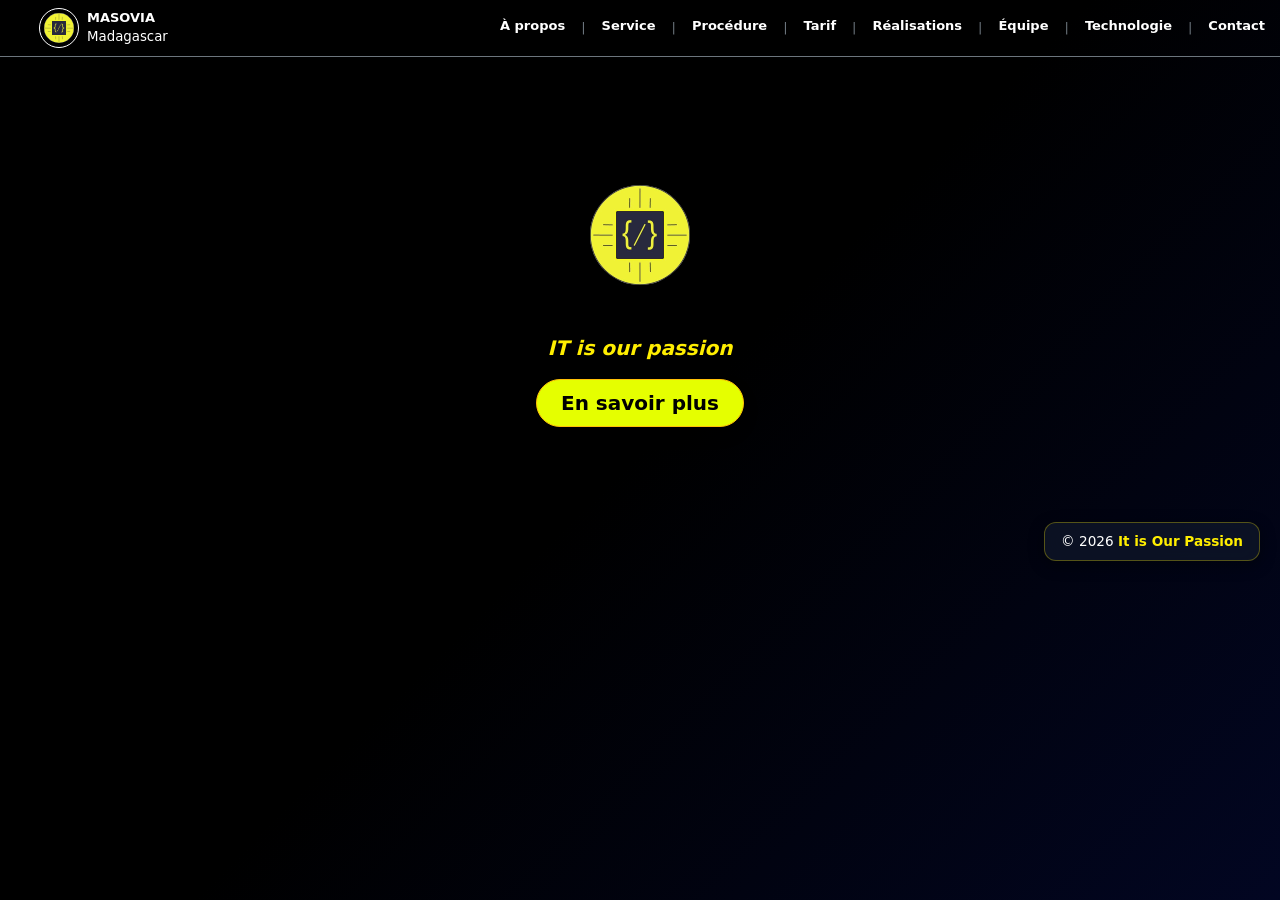
==== commit c9e5f6a1: "Mise a jour section equipe" ====
--- a/index.html
+++ b/index.html
@@ -295,7 +295,7 @@
                 <div class="glass-box p-3 h-100 border-warning">
                     <div class="d-flex align-items-center justify-content-between">
                         <div class="d-flex align-items-center gap-3">
-                            <img src="./Image/Speader-man.jpg" alt="Membre 2" class="rounded-circle object-fit-cover border border-secondary" width="60" height="60">
+                            <img src="./Photo/Judo.jpg" alt="Membre 2" class="rounded-circle object-fit-cover border border-secondary" width="60" height="60">
                             <div>
                                 <h4 class="h6 text-white fw-bold mb-0">RALIZARA Ely Judo</h4>
                                 <span class="text-white-50 small">Développeur Back-End</span>
@@ -335,7 +335,7 @@
                 <div class="glass-box p-3 h-100 border-warning">
                     <div class="d-flex align-items-center justify-content-between">
                         <div class="d-flex align-items-center gap-3">
-                            <img src="./Image/chaat.jpg" alt="Membre 4" class="rounded-circle object-fit-cover border border-secondary" width="60" height="60">
+                            <img src="./Photo/Alberto.jpg" alt="Membre 4" class="rounded-circle object-fit-cover border border-secondary" width="60" height="60">
                             <div>
                                 <h4 class="h6 text-white fw-bold mb-0">TIANDRAZANA Maniniaina Julio</h4>
                                 <span class="text-white-50 small">Développeut mobile</span>
@@ -395,7 +395,7 @@
                 <div class="glass-box p-3 h-100 border-warning">
                     <div class="d-flex align-items-center justify-content-between">
                         <div class="d-flex align-items-center gap-3">
-                            <img src="./Photo/Mady.jpg" alt="Membre 6" class="rounded-circle object-fit-cover border border-secondary" width="60" height="60">
+                            <img src="./Photo/Vacille.jpg" alt="Membre 6" class="rounded-circle object-fit-cover border border-secondary" width="60" height="60">
                             <div>
                                 <h4 class="h6 text-white fw-bold mb-0">TODISOA Fanambinana Vacille Auguste</h4>
                                 <span class="text-white-50 small">Développeur web </span>
@@ -435,7 +435,7 @@
                 <div class="glass-box p-3 h-100 border-warning">
                     <div class="d-flex align-items-center justify-content-between">
                         <div class="d-flex align-items-center gap-3">
-                            <img src="./Photo/Mady.jpg" alt="Membre 6" class="rounded-circle object-fit-cover border border-secondary" width="60" height="60">
+                            <img src="./Photo/Daniel.jpg" alt="Membre 6" class="rounded-circle object-fit-cover border border-secondary" width="60" height="60">
                             <div>
                                 <h4 class="h6 text-white fw-bold mb-0">RAMAHAY Avotra Daniel</h4>
                                 <span class="text-white-50 small">Développeur web</span>
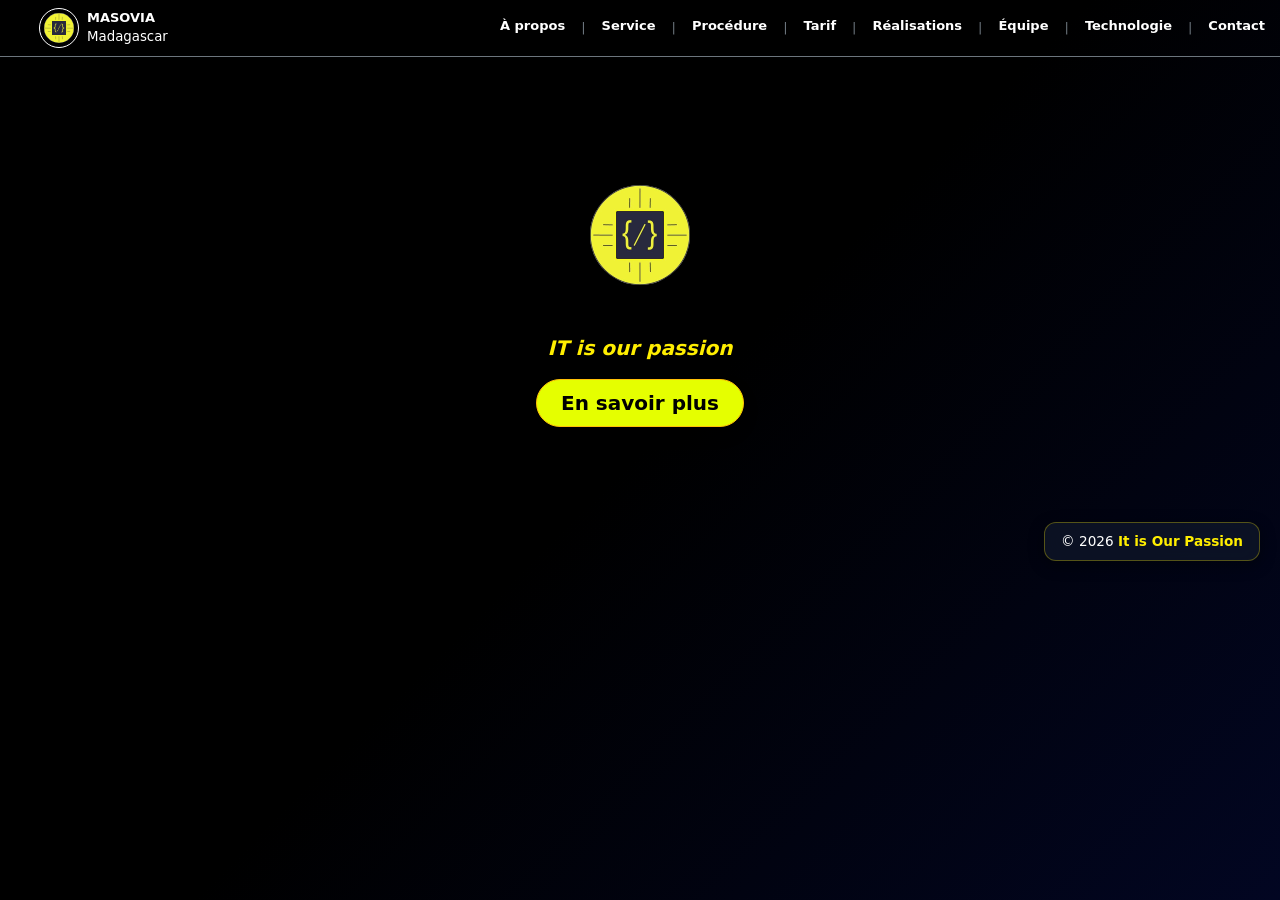
==== commit 5878eb7c: "Correction section  equipe" ====
--- a/index.html
+++ b/index.html
@@ -336,9 +336,10 @@
                     <div class="d-flex align-items-center justify-content-between">
                         <div class="d-flex align-items-center gap-3">
                             <img src="./Photo/Alberto.jpg" alt="Membre 4" class="rounded-circle object-fit-cover border border-secondary" width="60" height="60">
+                            <img src="./Photo/Julio.jpg" alt="Membre 4" class="rounded-circle object-fit-cover border border-secondary" width="60" height="60">
                             <div>
                                 <h4 class="h6 text-white fw-bold mb-0">TIANDRAZANA Maniniaina Julio</h4>
-                                <span class="text-white-50 small">Développeut mobile</span>
+                                <span class="text-white-50 small">Développeur mobile</span>
                             </div>
                         </div>
                         <div class="d-flex flex-column gap-1 text-end">
@@ -396,6 +397,7 @@
                     <div class="d-flex align-items-center justify-content-between">
                         <div class="d-flex align-items-center gap-3">
                             <img src="./Photo/Vacille.jpg" alt="Membre 6" class="rounded-circle object-fit-cover border border-secondary" width="60" height="60">
+                            <img src="./Photo/equipe 3.jpg" alt="Membre 6" class="rounded-circle object-fit-cover border border-secondary" width="60" height="60">
                             <div>
                                 <h4 class="h6 text-white fw-bold mb-0">TODISOA Fanambinana Vacille Auguste</h4>
                                 <span class="text-white-50 small">Développeur web </span>
@@ -415,7 +417,7 @@
                 <div class="glass-box p-3 h-100 border-warning">
                     <div class="d-flex align-items-center justify-content-between">
                         <div class="d-flex align-items-center gap-3">
-                            <img src="./Photo/Mady.jpg" alt="Membre 6" class="rounded-circle object-fit-cover border border-secondary" width="60" height="60">
+                            <img src="./photo/fidele.jpg" alt="Membre 6" class="rounded-circle object-fit-cover border border-secondary" width="60" height="60">
                             <div>
                                 <h4 class="h6 text-white fw-bold mb-0">MANALINTSOA Fidele</h4>
                                 <span class="text-white-50 small">Développeur Full Stack </span>
@@ -436,6 +438,7 @@
                     <div class="d-flex align-items-center justify-content-between">
                         <div class="d-flex align-items-center gap-3">
                             <img src="./Photo/Daniel.jpg" alt="Membre 6" class="rounded-circle object-fit-cover border border-secondary" width="60" height="60">
+                            <img src="./Photo/equipe2.jpg" alt="Membre 6" class="rounded-circle object-fit-cover border border-secondary" width="60" height="60">
                             <div>
                                 <h4 class="h6 text-white fw-bold mb-0">RAMAHAY Avotra Daniel</h4>
                                 <span class="text-white-50 small">Développeur web</span>
@@ -443,8 +446,8 @@
                         </div>
                         <div class="d-flex flex-column gap-1 text-end">
                             <a href="https://github.com/Mady-RM" target="_blank" class="text-jaune text-decoration-none small">GitHub</a>
-                            <a href="#" target="_blank" class="text-jaune text-decoration-none small">LinkedIn</a>
-                            <a href="https://www.facebook.com/mady.rm.701224/"  target="_blank" class="text-jaune text-decoration-none small">Facebook</a>
+                            <a href="https://www.linkedin.com/in/avotra-daniel-772526361?trk=contact-info" target="_blank" class="text-jaune text-decoration-none small">LinkedIn</a>
+                            <a href="https://www.facebook.com/noobcoder.2026"  target="_blank" class="text-jaune text-decoration-none small">Facebook</a>
                         </div>
                     </div>
                 </div>
